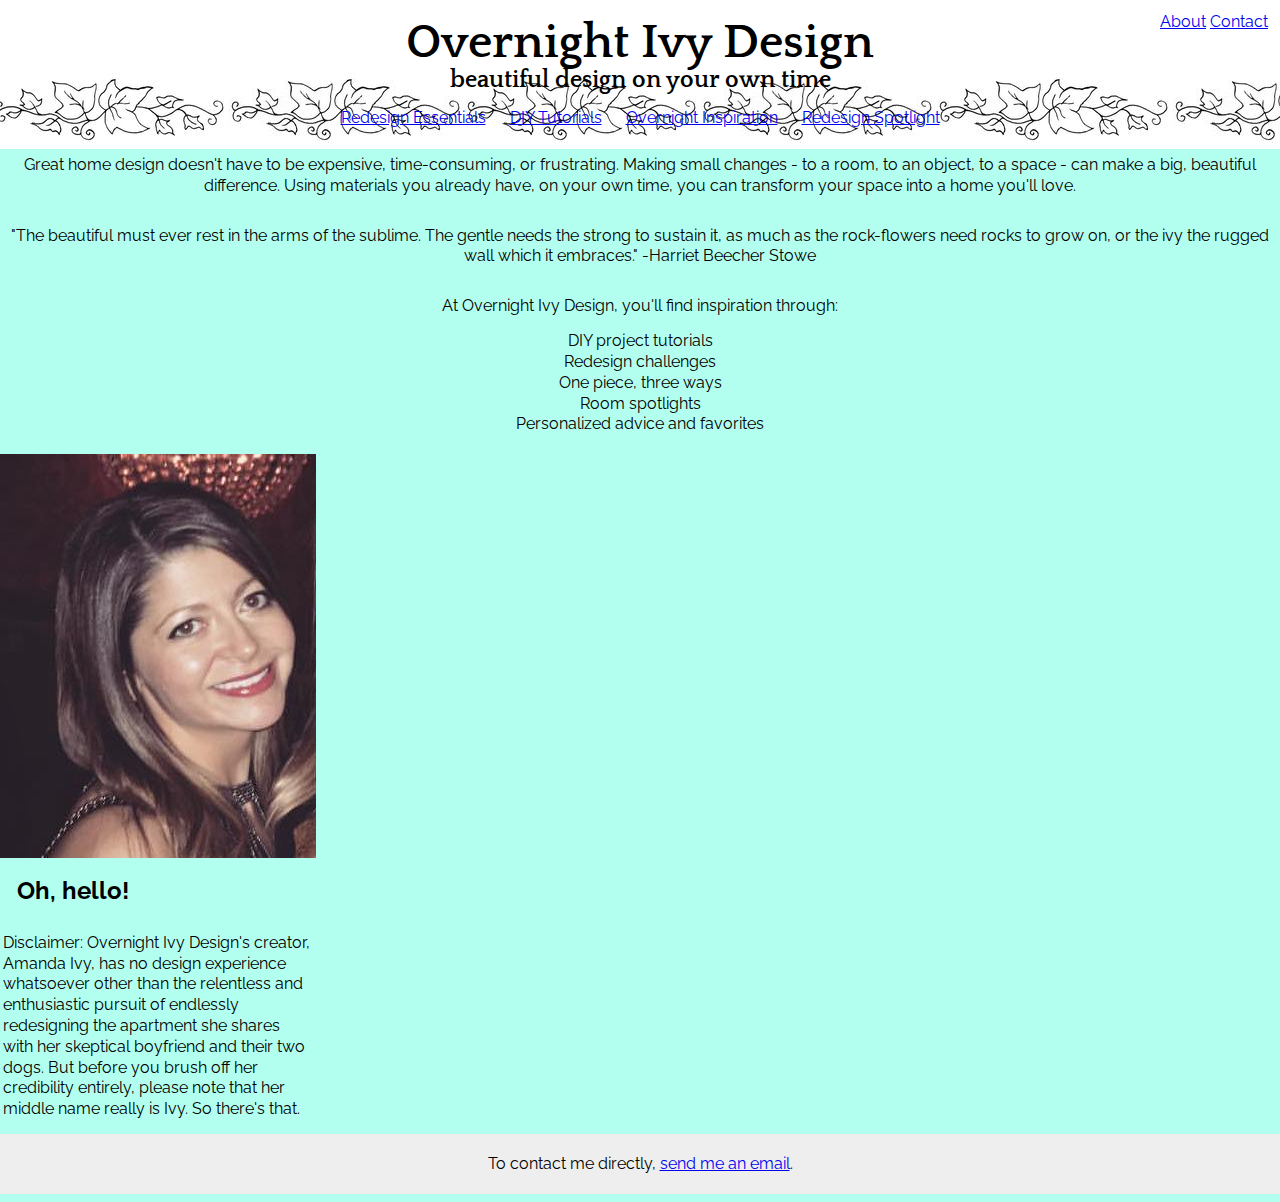
==== unit_5/index.html @ 9c97badd "Added code to unit 5" ====
<!DOCTYPE html>
<html>

<head>
	<title>Overnight Ivy Design</title>
	<link rel="stylesheet" type="text/css" href="css/style.css">
</head>

	<body>
		<header>
			<div>
				<a class="topright" href="#">About</a>
				<a class="topright" href="#">Contact</a>
			</div>

			<h1>Overnight Ivy Design</h1>

			<h2>beautiful design on your own time</h2>

			<nav>
				<a href="#">Redesign Essentials</a>
				<a href="#">DIY Tutorials</a>
				<a href="#">Overnight Inspiration</a>
				<a href="#">Redesign Spotlight</a>
			</nav>
		</header>
	
	<main>
		<p>Great home design doesn't have to be expensive, time-consuming, or frustrating. Making small changes - to a room, to an object, to a space - can make a big, beautiful difference. Using materials you already have, on your own time, you can transform your space into a home you'll love.</p>


		<p>"The beautiful must ever rest in the arms of the sublime. The gentle needs the strong to sustain it, as much as the rock-flowers need rocks to grow on, or the ivy the rugged wall which it embraces." -Harriet Beecher Stowe </p>
	

		<p>At Overnight Ivy Design, you'll find inspiration through:</p>

		<ul>
			<li>DIY project tutorials</li>
			<li>Redesign challenges</li>
			<li>One piece, three ways</li>
			<li>Room spotlights</li>
			<li>Personalized advice and favorites</li>
		</ul>
	</main>
	
	<aside class="oicreator">
		<img src="images/profilepic.jpg" alt="photo of overnight ivy creator" title="overnight ivy creator">
		<h3>Oh, hello!</h3>
		<p>Disclaimer: Overnight Ivy Design's creator, Amanda Ivy, has no design experience whatsoever other than the relentless and enthusiastic pursuit of endlessly redesigning the apartment she shares with her skeptical boyfriend and their two dogs. But before you brush off her credibility entirely, please note that her middle name really is Ivy. So there's that.</p>
	</aside>
	<!-- How do I move this to the left or right as a separate block? -->
	

	<footer>To contact me directly, <a href="mailto:aijekowsky@gmail.com">send me an email</a>.</footer>

	</body>

</html>
---- unit_5/css/style.css ----
@import url('https://fonts.googleapis.com/css?family=Quattrocento:700|Raleway');
/*font-family: 'Quattrocento', serif;
font-family: 'Raleway', sans-serif;*/

* {
	padding: 0;
	margin: 0;
}

body {
	font-size: 16px; 
	background-color: #B3FFEF;
	text-align: center;
	line-height: 1.3em;
	color: #22222;
	font-family: 'Raleway', Arial, sans-serif;
}

div{
	text-align: right;
} /*Why didn't this work when I used the class? */

header {
	padding: 20px;
	margin: -8px;
	background-image: url("../images/ivyvine.jpg");
	/*opacity: linear-gradient;*/
	/*background-image: no repeat scroll;*/
}

/*main {
	float: right;
}*/

h1{
	font-weight: bold;
	font-size: 3em;
	font-family: 'Quattrocento', serif;
	}

h2 {
	/*font-style: italic;*/
	font-size: 1.5em;
	padding: .7em;
	font-family: 'Quattrocento', serif;
	}

nav a {
	margin: 10px;
	/*background: #eee;*/
	}

aside{
	/*float: left;*/
	text-align: left;
	width: 316px;
}
/*What am I missing here? Should the also have the class descriptor?*/

h3{
	font-size: 1.5em;
	padding: .7em;
}

p {
	line-height: 1.3em;
	padding: .9em .2em;
	width: 60;
	}

ul{
	padding-bottom: 1.2em;
}

li{
	list-style-type: square;
	width: auto;
	}

	/*.oicreator{
	float: left;
	}*/

footer{
	padding: 1.2em;
	background: #eee;
	clear: both;
}

/*#wrapper{
	width: 1080px;
	margin: 0 auto;*/
}
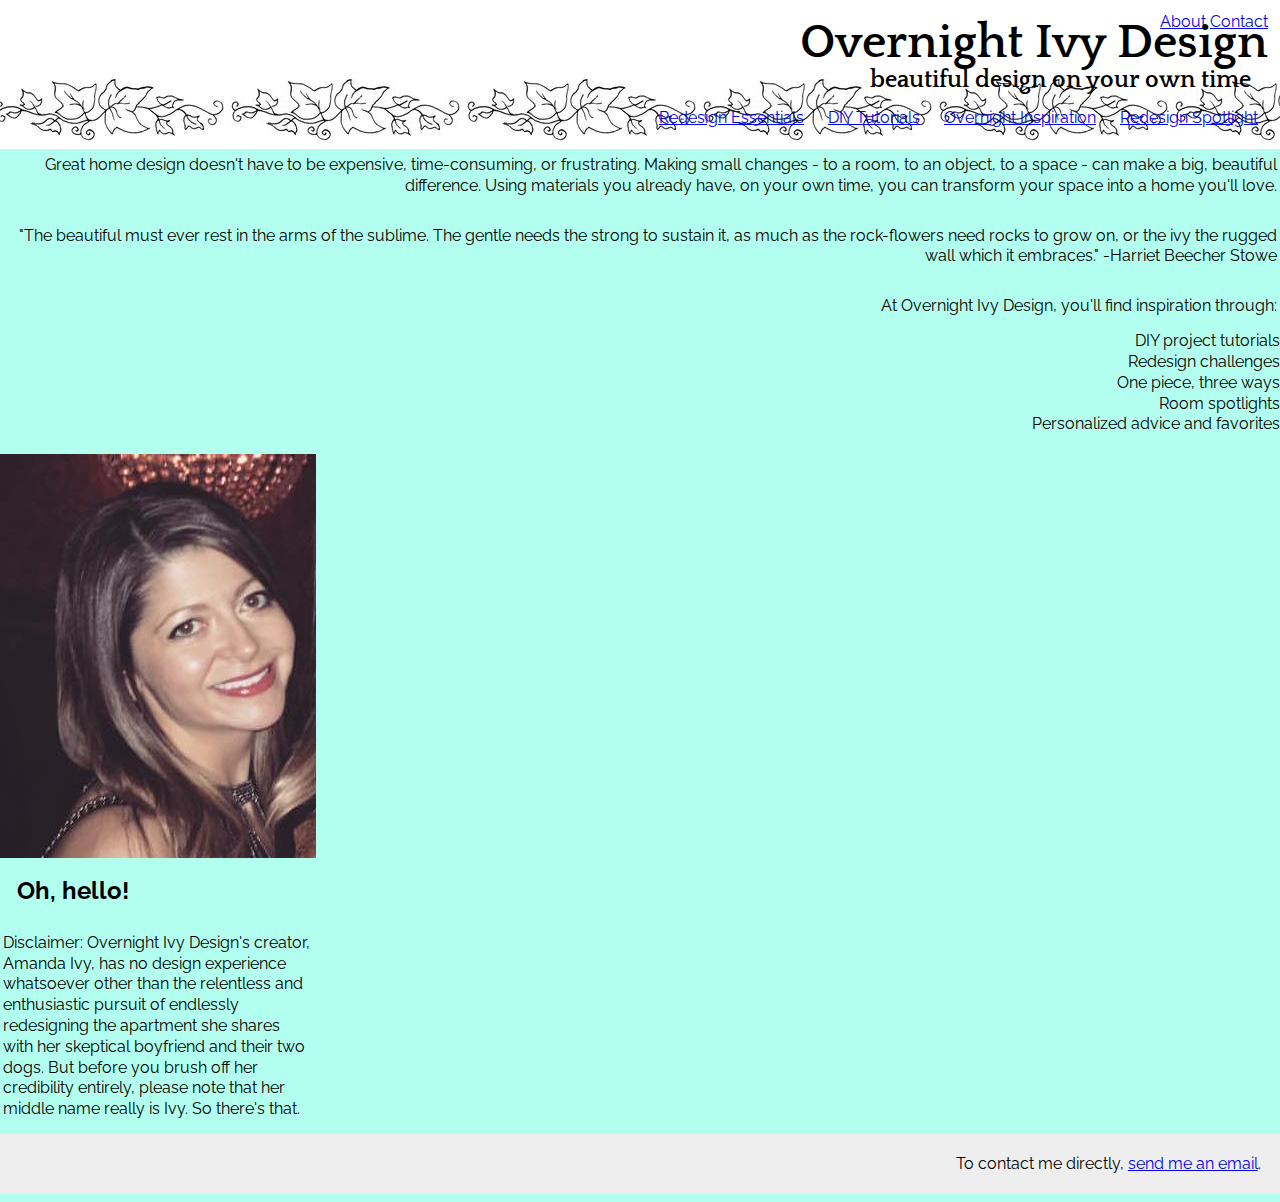
==== commit 7a887a2d: "added wrapper" ====
--- a/unit_5/index.html
+++ b/unit_5/index.html
@@ -7,52 +7,53 @@
 </head>
 
 	<body>
-		<header>
-			<div>
-				<a class="topright" href="#">About</a>
-				<a class="topright" href="#">Contact</a>
-			</div>
+		<div class="wrapper">
+			<header>
+				<div>
+					<a class="topright" href="#">About</a>
+					<a class="topright" href="#">Contact</a>
+				</div>
 
-			<h1>Overnight Ivy Design</h1>
+				<h1>Overnight Ivy Design</h1>
 
-			<h2>beautiful design on your own time</h2>
+				<h2>beautiful design on your own time</h2>
 
-			<nav>
-				<a href="#">Redesign Essentials</a>
-				<a href="#">DIY Tutorials</a>
-				<a href="#">Overnight Inspiration</a>
-				<a href="#">Redesign Spotlight</a>
-			</nav>
-		</header>
-	
-	<main>
-		<p>Great home design doesn't have to be expensive, time-consuming, or frustrating. Making small changes - to a room, to an object, to a space - can make a big, beautiful difference. Using materials you already have, on your own time, you can transform your space into a home you'll love.</p>
+				<nav>
+					<a href="#">Redesign Essentials</a>
+					<a href="#">DIY Tutorials</a>
+					<a href="#">Overnight Inspiration</a>
+					<a href="#">Redesign Spotlight</a>
+				</nav>
+			</header>
+		
+		<main>
+			<p>Great home design doesn't have to be expensive, time-consuming, or frustrating. Making small changes - to a room, to an object, to a space - can make a big, beautiful difference. Using materials you already have, on your own time, you can transform your space into a home you'll love.</p>
 
 
-		<p>"The beautiful must ever rest in the arms of the sublime. The gentle needs the strong to sustain it, as much as the rock-flowers need rocks to grow on, or the ivy the rugged wall which it embraces." -Harriet Beecher Stowe </p>
-	
+			<p>"The beautiful must ever rest in the arms of the sublime. The gentle needs the strong to sustain it, as much as the rock-flowers need rocks to grow on, or the ivy the rugged wall which it embraces." -Harriet Beecher Stowe </p>
+		
 
-		<p>At Overnight Ivy Design, you'll find inspiration through:</p>
+			<p>At Overnight Ivy Design, you'll find inspiration through:</p>
 
-		<ul>
-			<li>DIY project tutorials</li>
-			<li>Redesign challenges</li>
-			<li>One piece, three ways</li>
-			<li>Room spotlights</li>
-			<li>Personalized advice and favorites</li>
-		</ul>
-	</main>
-	
-	<aside class="oicreator">
-		<img src="images/profilepic.jpg" alt="photo of overnight ivy creator" title="overnight ivy creator">
-		<h3>Oh, hello!</h3>
-		<p>Disclaimer: Overnight Ivy Design's creator, Amanda Ivy, has no design experience whatsoever other than the relentless and enthusiastic pursuit of endlessly redesigning the apartment she shares with her skeptical boyfriend and their two dogs. But before you brush off her credibility entirely, please note that her middle name really is Ivy. So there's that.</p>
-	</aside>
-	<!-- How do I move this to the left or right as a separate block? -->
-	
+			<ul>
+				<li>DIY project tutorials</li>
+				<li>Redesign challenges</li>
+				<li>One piece, three ways</li>
+				<li>Room spotlights</li>
+				<li>Personalized advice and favorites</li>
+			</ul>
+		</main>
+		
+		<aside class="oicreator">
+			<img src="images/profilepic.jpg" alt="photo of overnight ivy creator" title="overnight ivy creator">
+			<h3>Oh, hello!</h3>
+			<p>Disclaimer: Overnight Ivy Design's creator, Amanda Ivy, has no design experience whatsoever other than the relentless and enthusiastic pursuit of endlessly redesigning the apartment she shares with her skeptical boyfriend and their two dogs. But before you brush off her credibility entirely, please note that her middle name really is Ivy. So there's that.</p>
+		</aside>
+		<!-- How do I move this to the left or right as a separate block? -->
+		
 
-	<footer>To contact me directly, <a href="mailto:aijekowsky@gmail.com">send me an email</a>.</footer>
-
+		<footer>To contact me directly, <a href="mailto:aijekowsky@gmail.com">send me an email</a>.</footer>
+	</div>
 	</body>
 
 </html>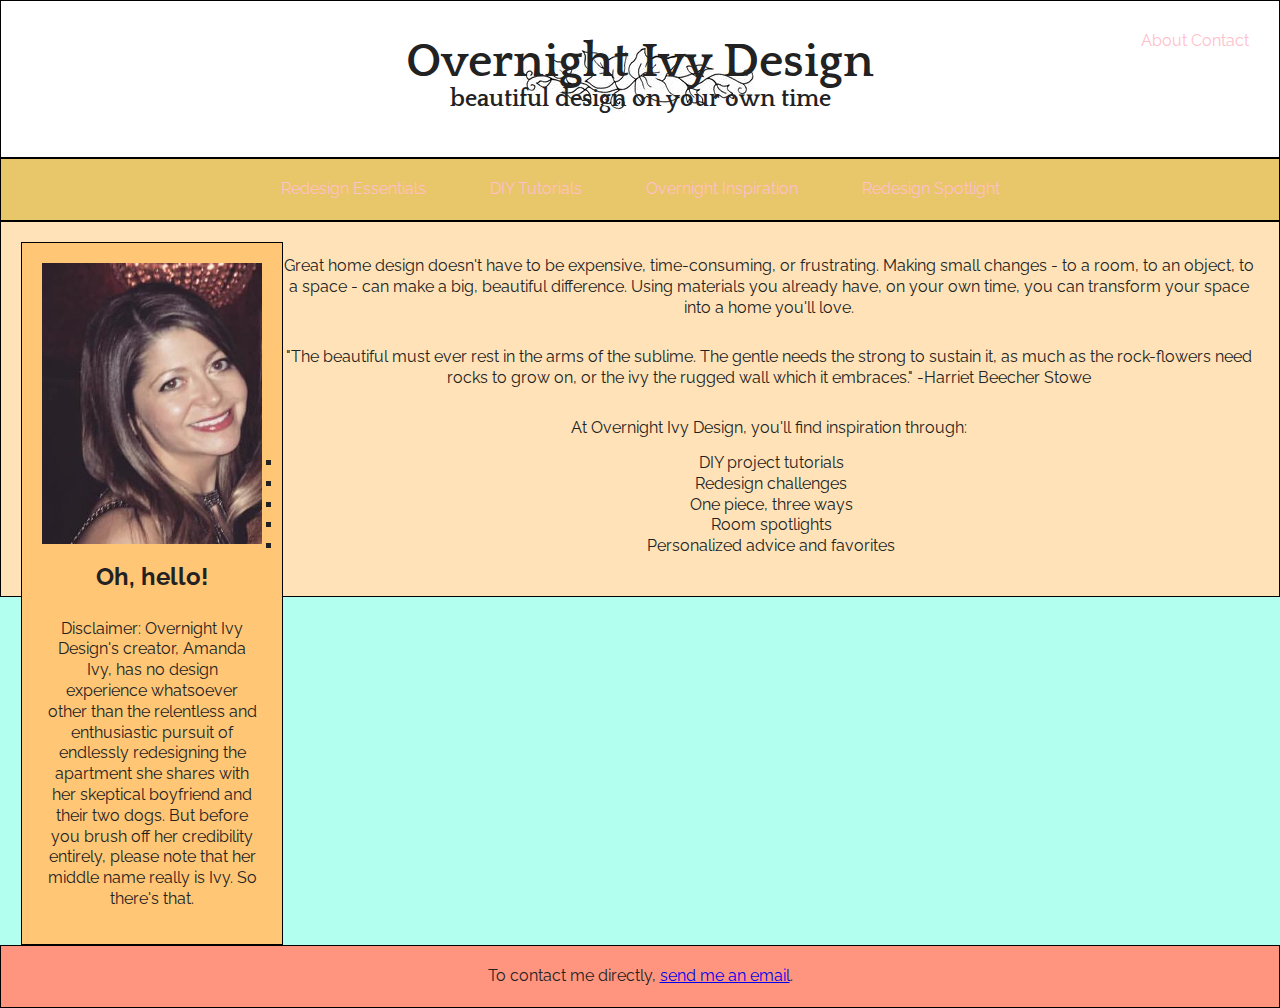
==== commit f9dec5ec: "finished tagging semantic elements for unit 5" ====
--- a/unit_5/index.html
+++ b/unit_5/index.html
@@ -9,7 +9,7 @@
 	<body>
 		<div class="wrapper">
 			<header>
-				<div>
+				<div id="right-align">
 					<a class="topright" href="#">About</a>
 					<a class="topright" href="#">Contact</a>
 				</div>
@@ -17,43 +17,48 @@
 				<h1>Overnight Ivy Design</h1>
 
 				<h2>beautiful design on your own time</h2>
-
+			</header>
+			
+			<div id="navbar">
 				<nav>
 					<a href="#">Redesign Essentials</a>
 					<a href="#">DIY Tutorials</a>
 					<a href="#">Overnight Inspiration</a>
 					<a href="#">Redesign Spotlight</a>
 				</nav>
-			</header>
+			</div>	
 		
-		<main>
-			<p>Great home design doesn't have to be expensive, time-consuming, or frustrating. Making small changes - to a room, to an object, to a space - can make a big, beautiful difference. Using materials you already have, on your own time, you can transform your space into a home you'll love.</p>
+		<section>	
+			<aside class="oicreator">
+				<img src="images/profilepic.jpg" alt="photo of overnight ivy creator" title="overnight ivy creator" >
+					<h3>Oh, hello!</h3>
+						<p>Disclaimer: Overnight Ivy Design's creator, Amanda Ivy, has no design experience whatsoever other than the relentless and enthusiastic pursuit of endlessly redesigning the apartment she shares with her skeptical boyfriend and their two dogs. But before you brush off her credibility entirely, please note that her middle name really is Ivy. So there's that.</p>
+			</aside>
+			
+			<main>
+				<article>
+					<p>Great home design doesn't have to be expensive, time-consuming, or frustrating. Making small changes - to a room, to an object, to a space - can make a big, beautiful difference. Using materials you already have, on your own time, you can transform your space into a home you'll love.</p>
 
 
-			<p>"The beautiful must ever rest in the arms of the sublime. The gentle needs the strong to sustain it, as much as the rock-flowers need rocks to grow on, or the ivy the rugged wall which it embraces." -Harriet Beecher Stowe </p>
-		
+					<p>"The beautiful must ever rest in the arms of the sublime. The gentle needs the strong to sustain it, as much as the rock-flowers need rocks to grow on, or the ivy the rugged wall which it embraces." -Harriet Beecher Stowe </p>
+			
 
-			<p>At Overnight Ivy Design, you'll find inspiration through:</p>
+					<p>At Overnight Ivy Design, you'll find inspiration through:</p>
 
-			<ul>
-				<li>DIY project tutorials</li>
-				<li>Redesign challenges</li>
-				<li>One piece, three ways</li>
-				<li>Room spotlights</li>
-				<li>Personalized advice and favorites</li>
-			</ul>
-		</main>
-		
-		<aside class="oicreator">
-			<img src="images/profilepic.jpg" alt="photo of overnight ivy creator" title="overnight ivy creator">
-			<h3>Oh, hello!</h3>
-			<p>Disclaimer: Overnight Ivy Design's creator, Amanda Ivy, has no design experience whatsoever other than the relentless and enthusiastic pursuit of endlessly redesigning the apartment she shares with her skeptical boyfriend and their two dogs. But before you brush off her credibility entirely, please note that her middle name really is Ivy. So there's that.</p>
-		</aside>
-		<!-- How do I move this to the left or right as a separate block? -->
-		
+					<ul>
+						<li>DIY project tutorials</li>
+						<li>Redesign challenges</li>
+						<li>One piece, three ways</li>
+						<li>Room spotlights</li>
+						<li>Personalized advice and favorites</li>
+					</ul>
+				</article>
+			</main>
+		</section>
 
 		<footer>To contact me directly, <a href="mailto:aijekowsky@gmail.com">send me an email</a>.</footer>
-	</div>
+		
+		</div>
 	</body>
 
 </html>--- a/unit_5/css/style.css
+++ b/unit_5/css/style.css
@@ -12,50 +12,74 @@
 	background-color: #B3FFEF;
 	text-align: center;
 	line-height: 1.3em;
-	color: #22222;
+	color: #222222;
 	font-family: 'Raleway', Arial, sans-serif;
 }
 
-div{
+.topright{
 	text-align: right;
-} /*Why didn't this work when I used the class? */
+	color: pink; 
+	text-decoration: none;
+}
+
+#right-align{
+	text-align: right;
+}
+
+.navbar{
+	padding: 2px 0;
+	/*background: #eee;*/
+}
 
 header {
-	padding: 20px;
-	margin: -8px;
+	padding: 30px;
+	background-color: white;
+	border: 1px black solid;
 	background-image: url("../images/ivyvine.jpg");
-	/*opacity: linear-gradient;*/
-	/*background-image: no repeat scroll;*/
+	background-position: center;
+	text-align: center;
+	background-repeat: no-repeat;
 }
 
-/*main {
-	float: right;
-}*/
 
 h1{
 	font-weight: bold;
 	font-size: 3em;
 	font-family: 'Quattrocento', serif;
-	}
+}
 
 h2 {
-	/*font-style: italic;*/
 	font-size: 1.5em;
 	padding: .7em;
 	font-family: 'Quattrocento', serif;
-	}
+}
 
-nav a {
-	margin: 10px;
-	/*background: #eee;*/
-	}
+nav {
+	background-color: #E8C66A;
+	border: 1px black solid;
+	padding: 20px;
+}
+
+nav a{
+	padding: 30px;
+	color: pink;
+	text-decoration: none;
+}
 
 aside{
-	/*float: left;*/
-	text-align: left;
-	width: 316px;
+	background-color: #FFC675;
+	border: 1px black solid;
+	padding: 20px;
+	float: left;
+	width: 220px;
 }
-/*What am I missing here? Should the also have the class descriptor?*/
+
+section{
+	background-color: #FFE2B8;
+	border: 1px black solid;
+	padding: 20px;
+}
+
 
 h3{
 	font-size: 1.5em;
@@ -65,8 +89,7 @@
 p {
 	line-height: 1.3em;
 	padding: .9em .2em;
-	width: 60;
-	}
+}
 
 ul{
 	padding-bottom: 1.2em;
@@ -75,19 +98,20 @@
 li{
 	list-style-type: square;
 	width: auto;
-	}
-
-	/*.oicreator{
-	float: left;
-	}*/
+}
 
 footer{
-	padding: 1.2em;
-	background: #eee;
+	background-color: #FF957E;
+	border: 1px black solid;
+	padding: 20px;
 	clear: both;
 }
 
-/*#wrapper{
+.oicreator img {
+	width:220px;
+}
+
+#wrapper{
 	width: 1080px;
-	margin: 0 auto;*/
+	margin: 0 auto;
 }